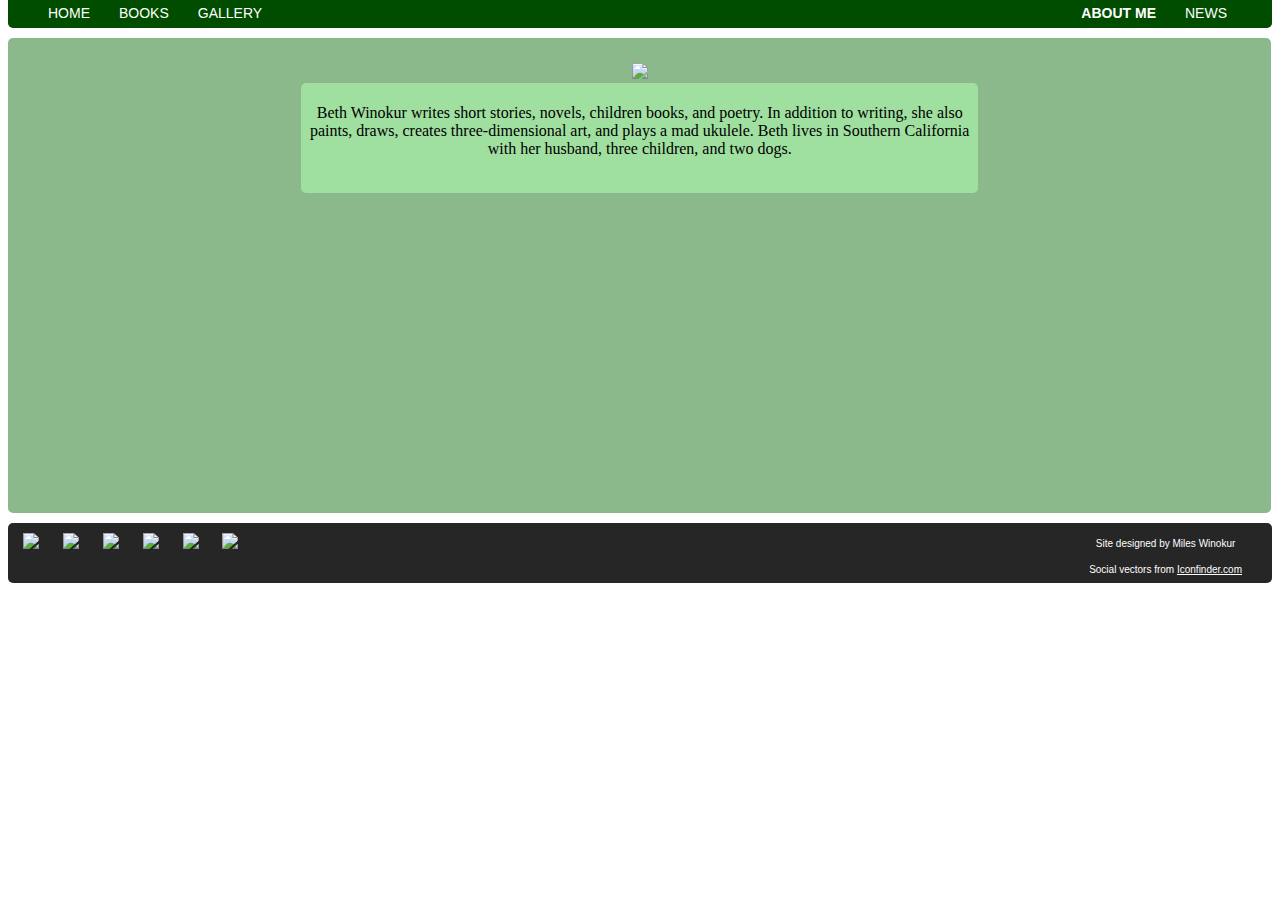
==== aboutme.html @ 680fc2b1 "big ass changes" ====
<!DOCTYPE html>
<html>
<head>
	<link type="text/css" rel="stylesheet" href="stylesheet.css"/>
	<title>About me - Beth Winokur</title>
</head>
<body>
	<div id="header">
		<ul class="pull-left">
        	<li><a href="index.html">Home</a></li>
        	<li><a href="books.html">Books</a></li>
        	<li><a href="gallery.html">Gallery</a></li>
    	</ul>
    	<ul class="pull-right">
        	<li><a href="aboutme.html"><strong>About me</strong></a></li>
        	<li><a href="news.html">News</a></li>
    	</ul>
	</div>

    <div id="bio">
        <img src="https://images-na.ssl-images-amazon.com/images/I/71VNqLj9o3L._UX250_.jpg"/>
            <div id="bio-info">
                    <p>Beth Winokur writes short stories, novels, children books, and poetry. In addition to writing, she also paints, draws, creates three-dimensional art, and plays a mad ukulele. Beth lives in Southern California with her husband, three children, and two dogs.</p>
            </div>
        </div>

	<div class="box">
		<div id="footer">
			<div class="pull-left">
				<a href="https://www.facebook.com/WinokurBeth"><img src="https://cdn2.iconfinder.com/data/icons/social-media-2053/32/facebook_social_media_online-128.png"/><a>
				<a href="https://twitter.com/bethwinokur"><img src="https://cdn2.iconfinder.com/data/icons/social-media-2053/32/twitter_social_media_online-128.png"/></a>
				<a href="https://www.instagram.com/bethwinokur/"><img src="https://cdn2.iconfinder.com/data/icons/social-media-2053/32/instagram_social_media_online-128.png"/></a>
				<a href="https://plus.google.com/113380430283244108192"><img src="https://cdn2.iconfinder.com/data/icons/social-media-2053/32/google_plus_social_media_online-128.png"/></a>
				<a href="https://www.linkedin.com/in/beth-winokur-82b0a417"><img src="https://cdn2.iconfinder.com/data/icons/social-media-2053/32/linked_in_social_media_online-128.png"/></a>
				<a href=""><img src="https://cdn2.iconfinder.com/data/icons/social-media-2053/32/blogger_social_media_online-128.png"/></a>
			</div>
			<div class="pull-right">
				<p>Site designed by Miles Winokur</p>
				<p>Social vectors from <a href="iconfinder.com">Iconfinder.com</a></p>
			</div>
		</div>
	</div>

</body>
</html>
---- stylesheet.css ----
div {
	border-radius: 5px;
}
.box {
	height:auto;
	position: relative;
}
/** CREATE MAIN CSS SCRIPT FOR BOXES (HEIGHT, POSITION, MARGIN)	**/
#header {
	z-index: 1;
	width: 100%;
	margin-top: -20px;
	height: 40px;
	background-color: #004d00;
	margin-bottom: 10px;
}
#header a {
    color: white;
    font-size: 14px;
    font-family: Verdana, sans-serif;
    color: #ffffff;
    padding: 0px 25px 25px 0px;
    text-transform: uppercase;
    text-decoration: none;
}
#header li {
    display: inline;
}
.pull-left {
    float:left;
}
.pull-right {
    float:right;
	margin-right: 20px;
}
/** Cool stuff
li {
	list-style-type:decimal;
}
**/
a:hover {
	font-weight: bold;
}

#index-sum {
	float: left;
	width: 63%;
	height: 600px;
	margin-bottom: 10px;
	background-color: #9fdf9f;
	text-align: center;
}
#index-sum img {
	height:300px;
}
#tweets {
	float: right;
	padding: 5px 5px 5px 5px;
	width: 35%;
	height: 590px;
	margin-bottom: 10px;
	background-color: #8cb98c;
}

/**		"About Me" CSS **/

#bio {
	width: 96%;
	height: 425px;
	margin-bottom: 10px;
	padding: 25px 25px 25px 25px;
	background-color: #8cb98c;
	text-align: center;
}
#bio-info {
	margin-left: auto;
	margin-right: auto;
	width: 55%;
	height: 100px;
	background-color: #9fdf9f;
	padding: 5px 5px 5px 5px;
	text-align: center;
}
#footer {
	height: 50px;
	background-color: #262626;
	padding: 5px 5px 5px 5px;
	clear: both;
	font-family: Verdana, sans-serif;
	font-size: 14px;
	text-align: center;
	color: #ffffff;
}
#footer .pull-left img {
	height: 40px;
	padding: 5px 10px 5px 10px;
}
#footer .pull-right p {
	padding: 0px 5px 5px 5px;
	font-size: 10px;
	text-decoration: none;
}
#footer .pull-right p a {
	color: white;
}
/** FIX THE HOVER FOR THE WORKS CITED **
.pull-right p a{
	color: white;
}
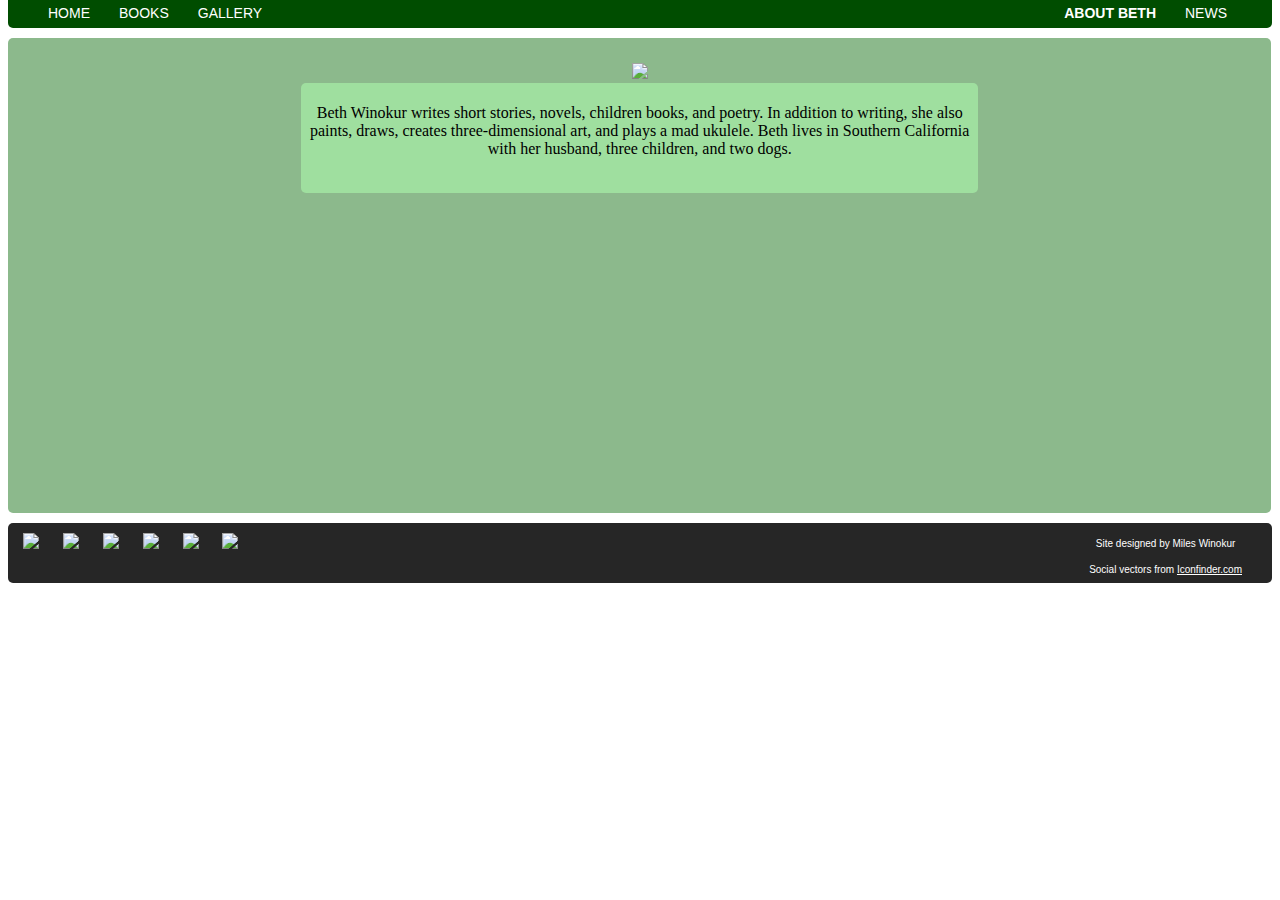
==== commit 21d9f849: "Change about descrip" ====
--- a/aboutme.html
+++ b/aboutme.html
@@ -12,7 +12,7 @@
         	<li><a href="gallery.html">Gallery</a></li>
     	</ul>
     	<ul class="pull-right">
-        	<li><a href="aboutme.html"><strong>About me</strong></a></li>
+        	<li><a href="aboutme.html"><strong>About Beth</strong></a></li>
         	<li><a href="news.html">News</a></li>
     	</ul>
 	</div>
@@ -32,11 +32,11 @@
 				<a href="https://www.instagram.com/bethwinokur/"><img src="https://cdn2.iconfinder.com/data/icons/social-media-2053/32/instagram_social_media_online-128.png"/></a>
 				<a href="https://plus.google.com/113380430283244108192"><img src="https://cdn2.iconfinder.com/data/icons/social-media-2053/32/google_plus_social_media_online-128.png"/></a>
 				<a href="https://www.linkedin.com/in/beth-winokur-82b0a417"><img src="https://cdn2.iconfinder.com/data/icons/social-media-2053/32/linked_in_social_media_online-128.png"/></a>
-				<a href=""><img src="https://cdn2.iconfinder.com/data/icons/social-media-2053/32/blogger_social_media_online-128.png"/></a>
+				<a href="http://bethwinokur.blogspot.com/"><img src="https://cdn2.iconfinder.com/data/icons/social-media-2053/32/blogger_social_media_online-128.png"/></a>
 			</div>
 			<div class="pull-right">
 				<p>Site designed by Miles Winokur</p>
-				<p>Social vectors from <a href="iconfinder.com">Iconfinder.com</a></p>
+				<p>Social vectors from <a href="https://www.iconfinder.com/">Iconfinder.com</a></p>
 			</div>
 		</div>
 	</div>
